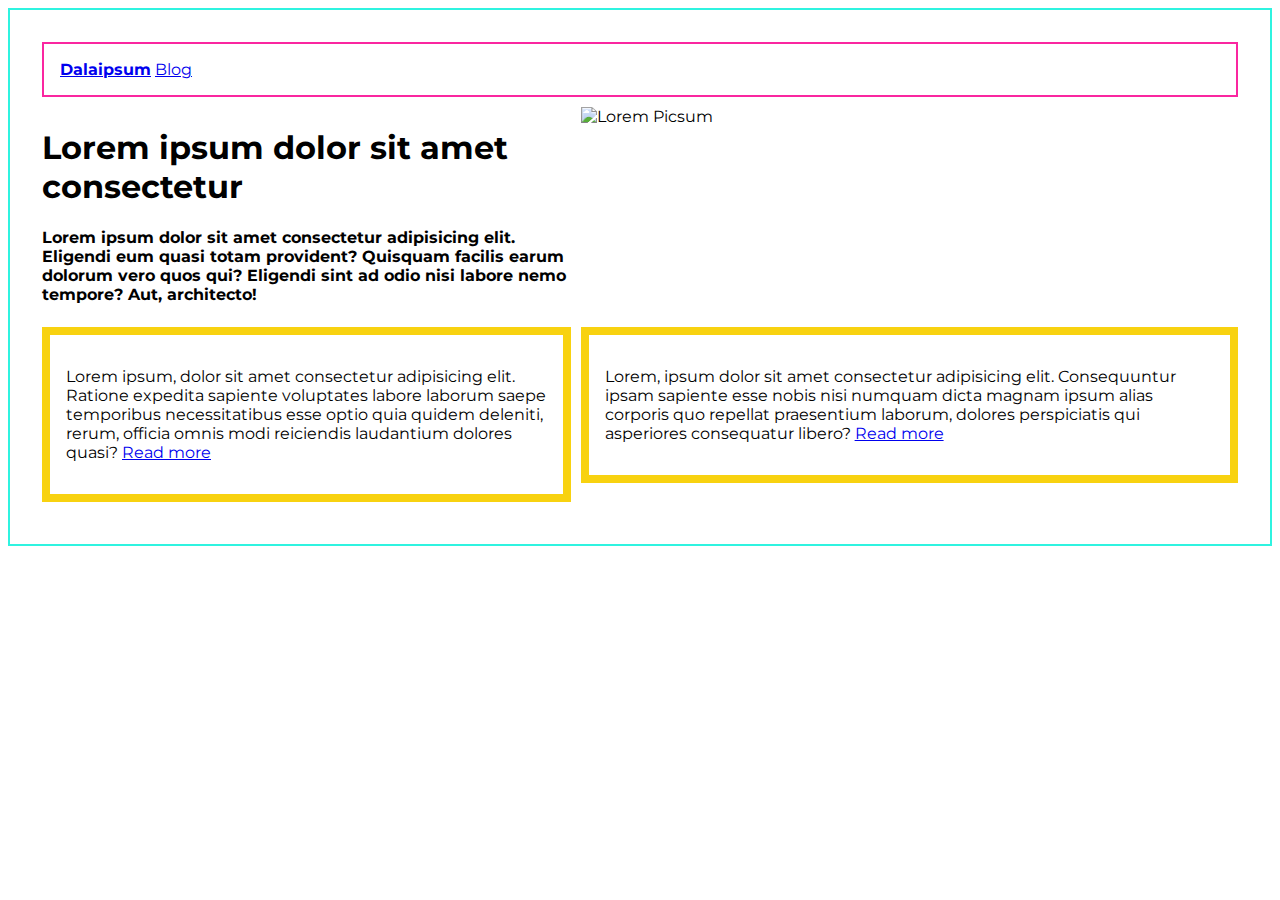
==== blog.html @ 9a3ce65d "Responsive and color theme" ====
<!DOCTYPE html>
<html lang="en">

<head>
    <meta charset="utf-8">
    <meta name="viewport" content="width=device-width, initial-scale=1, shrink-to-fit=no">
    <link rel="stylesheet" href="css/main.css">
    <!-- Google Fonts -->
    <link rel="preconnect" href="https://fonts.googleapis.com">
    <link rel="preconnect" href="https://fonts.gstatic.com" crossorigin>
    <link href="https://fonts.googleapis.com/css2?family=Montserrat:wght@200&display=swap" rel="stylesheet">
    <link href="https://fonts.googleapis.com/css2?family=IBM+Plex+Sans+KR&display=swap" rel="stylesheet">
    <title>Dalai Lama Lorem Ipsum Blog</title>
</head>

<body>
    <div class="grid-container">

        <header class="site-header">
            <a class="brand" href="#">Dalaipsum</a>
            <a class="link" href="#.html">Blog</a>
        </header>

        <div class="feature">

            <h1>Lorem ipsum dolor sit amet consectetur</h1>
            <h2 class="secondary-text">Lorem ipsum dolor sit amet consectetur adipisicing elit. Eligendi eum quasi totam provident? Quisquam facilis earum dolorum vero quos qui? Eligendi sint ad odio nisi labore nemo tempore? Aut, architecto!</h2>
        </div>
        <div class="featured-image">
            <img
                src="https://picsum.photos/536/354"
                alt="Lorem Picsum">
        </div>

        <div class="left-section">
            <article>
                <p>Lorem ipsum, dolor sit amet consectetur adipisicing elit. Ratione expedita sapiente voluptates labore laborum saepe temporibus necessitatibus esse optio quia quidem deleniti, rerum, officia omnis modi reiciendis laudantium dolores quasi? <a href="pages/blog.html">Read more</a></p>
            </article>
        </div>
        <div class="right-section">
            <article>
                <p>Lorem, ipsum dolor sit amet consectetur adipisicing elit. Consequuntur ipsam sapiente esse nobis nisi numquam dicta magnam ipsum alias corporis quo repellat praesentium laborum, dolores perspiciatis qui asperiores consequatur libero? <a href="pages/blog.html">Read more</a></p>
            </article>
        </div>

        <!-- </div> -->
        <div class="footer">
            <footer></footer>
        </div>
    </div>
</body>


</html>
---- css/main.css ----
* {
    /* font-family: 'IBM Plex Sans KR', sans-serif; */
    font-family: 'Montserrat', sans-serif;
    ;
}

/* Colors */
.red {
    color: #F51720;
}

.pink {
    color: #FA26A0;
}

.gold {
    color: #F8D210;
}

.cyan {
    color: #2FF3E0;
}

.grid-container {
    border: 2px solid #2FF3E0;
    padding: 2em;
    grid-gap: 10px;
    display: grid;
    align-content: center;
    grid-template-areas:
        "header header header header header header"
        "feat feat feat img img img"
        "main main main right right right"
        "footer footer footer footer footer footer";
}

.box {
    width: 100%;
    border: 1px solid pink;
}

header {
    border: 2px solid #FA26A0;
    padding: 1em;
    grid-area: hd;
}

.featured-image {
    grid-area: img;
    position: relative;
}

.feature {
    grid-area: feat;
}

footer {
    grid-area: footer;
}

article {
    border: 8px solid #F8D210;
    padding: 1rem;
}

.left-section {
    grid-area: main;
}

.right-section {
    grid-area: right;
}
.site-header {
    grid-area: header;
}

.secondary-text {
    font-size: medium;
}

.brand {
    font-weight: bold;
}

img {
    max-width: 100%;
}

/* Phones */
@media (min-width: 200px) and (max-width: 799px) {
    .grid-container {
        grid-template-areas:
            "header header header header header header"
            "img img img img img img"
            "feat feat feat feat feat feat"
            "main main main main main main"
            "right right right right right right"
            "footer footer footer footer footer footer";
    }
}
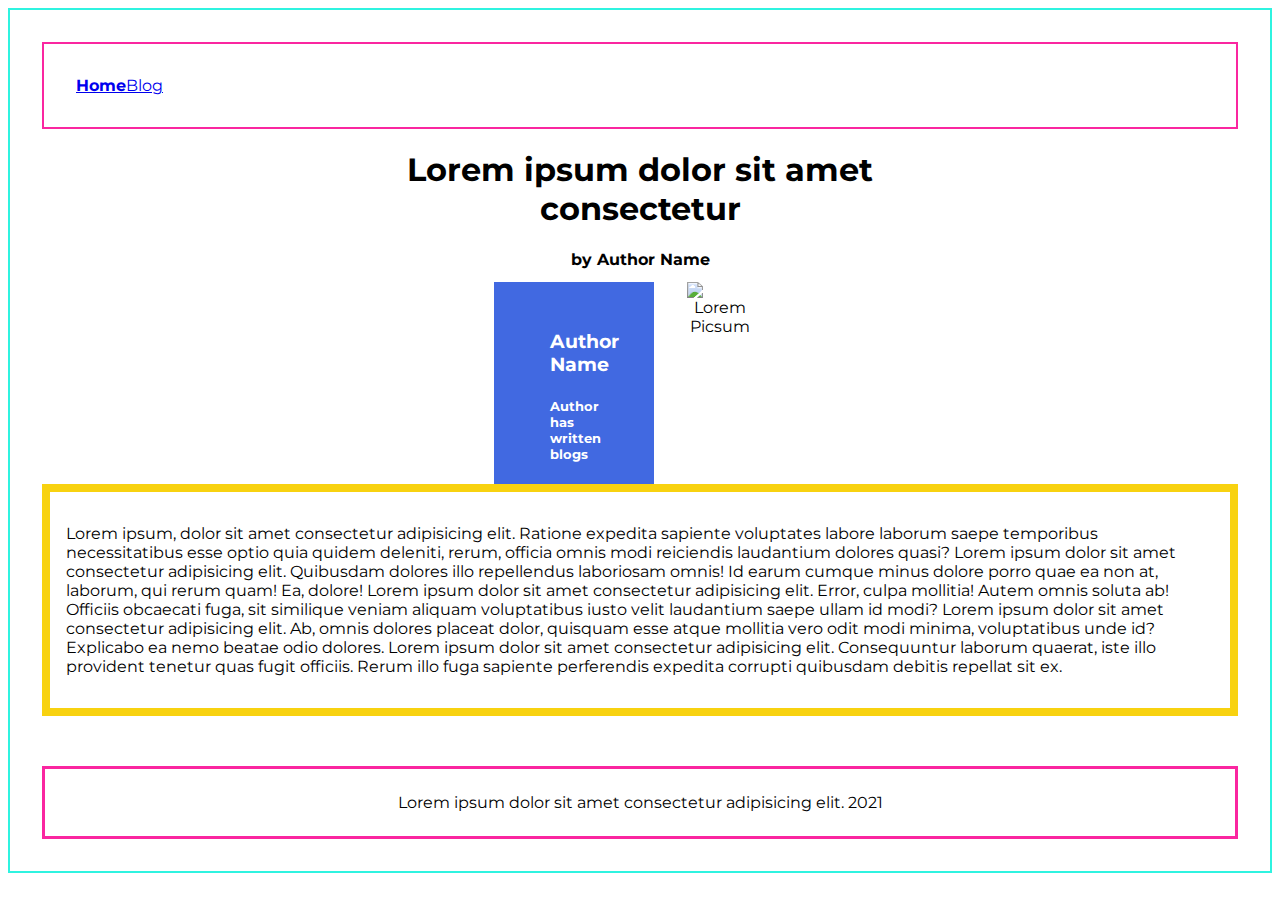
==== commit 3213e6c3: "Flexbox" ====
--- a/blog.html
+++ b/blog.html
@@ -4,48 +4,66 @@
 <head>
     <meta charset="utf-8">
     <meta name="viewport" content="width=device-width, initial-scale=1, shrink-to-fit=no">
-    <link rel="stylesheet" href="css/main.css">
+    <link rel="stylesheet" href="css/blog.css">
     <!-- Google Fonts -->
     <link rel="preconnect" href="https://fonts.googleapis.com">
     <link rel="preconnect" href="https://fonts.gstatic.com" crossorigin>
     <link href="https://fonts.googleapis.com/css2?family=Montserrat:wght@200&display=swap" rel="stylesheet">
-    <link href="https://fonts.googleapis.com/css2?family=IBM+Plex+Sans+KR&display=swap" rel="stylesheet">
-    <title>Dalai Lama Lorem Ipsum Blog</title>
+    <!-- FontAwesome -->
+    <script src="https://kit.fontawesome.com/c66113e3da.js" crossorigin="anonymous"></script>
+    <title>Blog</title>
 </head>
 
 <body>
-    <div class="grid-container">
+    <div class="blog-grid-container">
 
         <header class="site-header">
-            <a class="brand" href="#">Dalaipsum</a>
-            <a class="link" href="#.html">Blog</a>
+            <a class="brand" href="index.html">Home</a>
+            <a class="link" href="#">Blog</a>
         </header>
 
-        <div class="feature">
+        <div class="feature centered">
 
             <h1>Lorem ipsum dolor sit amet consectetur</h1>
-            <h2 class="secondary-text">Lorem ipsum dolor sit amet consectetur adipisicing elit. Eligendi eum quasi totam provident? Quisquam facilis earum dolorum vero quos qui? Eligendi sint ad odio nisi labore nemo tempore? Aut, architecto!</h2>
-        </div>
-        <div class="featured-image">
-            <img
-                src="https://picsum.photos/536/354"
-                alt="Lorem Picsum">
+            <h2 class="secondary-text">by Author Name</h2>
         </div>
 
-        <div class="left-section">
+        <div class="about-blog">
+            <div class="author-card">
+                <div class="icon">
+                    <i class="fas fa-user"></i>
+                    <h3>Author Name</h3>
+                    <h5>Author has written blogs</h5>
+                </div>
+            </div>
+            <div class="featured-image">
+                <img src="https://picsum.photos/536/354" class="centered" alt="Lorem Picsum">
+            </div>
+        </div>
+
+        <div class="main-article">
             <article>
-                <p>Lorem ipsum, dolor sit amet consectetur adipisicing elit. Ratione expedita sapiente voluptates labore laborum saepe temporibus necessitatibus esse optio quia quidem deleniti, rerum, officia omnis modi reiciendis laudantium dolores quasi? <a href="pages/blog.html">Read more</a></p>
-            </article>
-        </div>
-        <div class="right-section">
-            <article>
-                <p>Lorem, ipsum dolor sit amet consectetur adipisicing elit. Consequuntur ipsam sapiente esse nobis nisi numquam dicta magnam ipsum alias corporis quo repellat praesentium laborum, dolores perspiciatis qui asperiores consequatur libero? <a href="pages/blog.html">Read more</a></p>
+                <p>Lorem ipsum, dolor sit amet consectetur adipisicing elit. Ratione expedita sapiente voluptates labore
+                    laborum saepe temporibus necessitatibus esse optio quia quidem deleniti, rerum, officia omnis modi
+                    reiciendis laudantium dolores quasi?
+                    Lorem ipsum dolor sit amet consectetur adipisicing elit. Quibusdam dolores illo repellendus
+                    laboriosam omnis! Id earum cumque minus dolore porro quae ea non at, laborum, qui rerum quam! Ea,
+                    dolore!
+                    Lorem ipsum dolor sit amet consectetur adipisicing elit. Error, culpa mollitia! Autem omnis soluta
+                    ab! Officiis obcaecati fuga, sit similique veniam aliquam voluptatibus iusto velit laudantium saepe
+                    ullam id modi?
+                    Lorem ipsum dolor sit amet consectetur adipisicing elit. Ab, omnis dolores placeat dolor, quisquam
+                    esse atque mollitia vero odit modi minima, voluptatibus unde id? Explicabo ea nemo beatae odio
+                    dolores.
+                    Lorem ipsum dolor sit amet consectetur adipisicing elit. Consequuntur laborum quaerat, iste illo
+                    provident tenetur quas fugit officiis. Rerum illo fuga sapiente perferendis expedita corrupti
+                    quibusdam debitis repellat sit ex.</p>
             </article>
         </div>
 
         <!-- </div> -->
         <div class="footer">
-            <footer></footer>
+            <footer>Lorem ipsum dolor sit amet consectetur adipisicing elit. 2021</footer>
         </div>
     </div>
 </body>
--- a/css/blog.css
+++ b/css/blog.css
@@ -0,0 +1,27 @@
+@import "main.css";
+
+.author-card {
+    display: flex;
+    flex-direction: row;
+    /* padding: 1rem; */
+    /* gap: 10px; */
+    background-color: royalblue;
+    justify-content: center;
+    min-width: 10rem;
+}
+
+.fas {
+    font-size: x-large;
+    padding: 1rem;
+}
+
+.icon {
+    max-width: 3rem;
+    color: white;
+}
+
+.about-blog {
+    display: flex;
+    flex-direction: row;
+    justify-content: center;
+}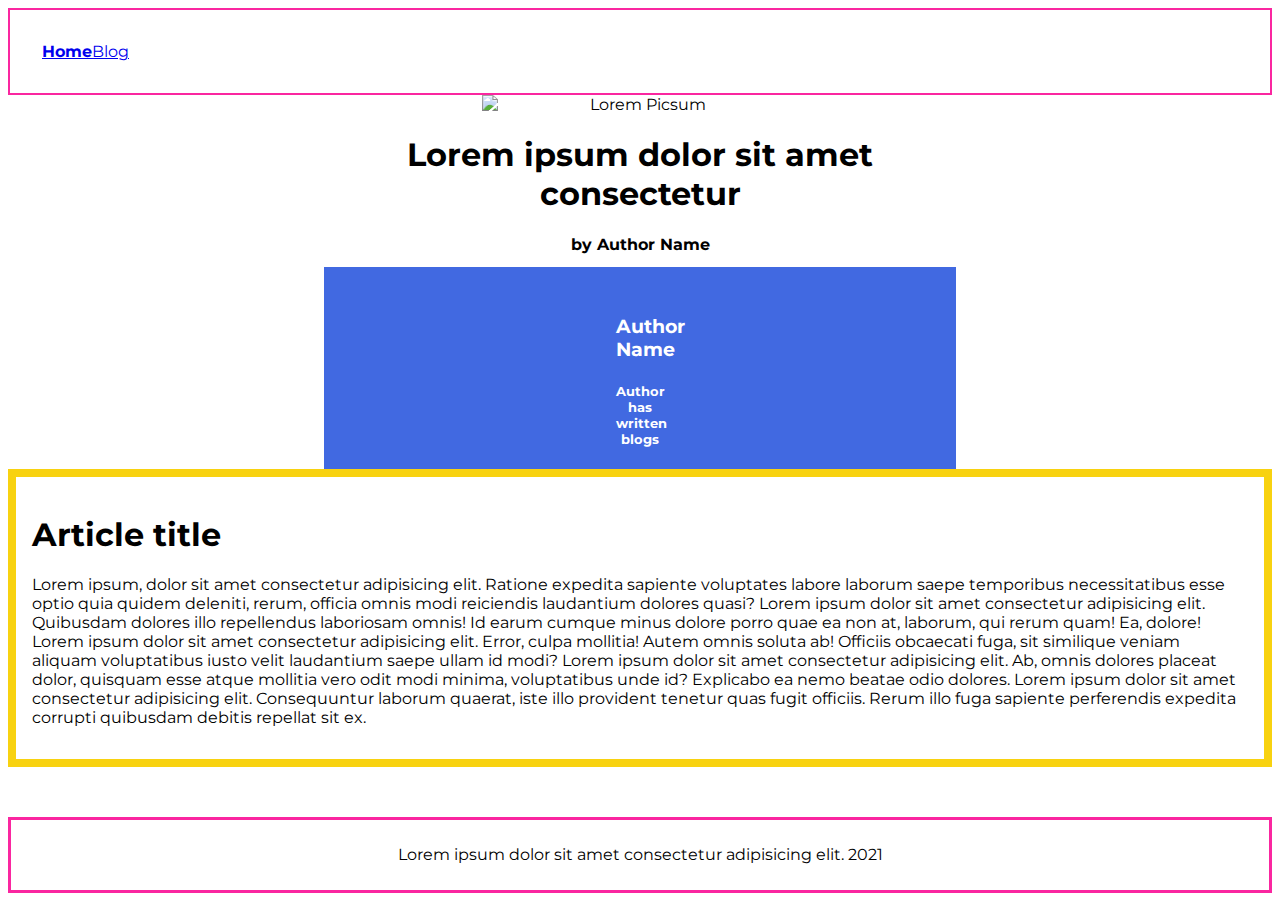
==== commit 18174d0c: "Divs are generally in order" ====
--- a/blog.html
+++ b/blog.html
@@ -4,7 +4,7 @@
 <head>
     <meta charset="utf-8">
     <meta name="viewport" content="width=device-width, initial-scale=1, shrink-to-fit=no">
-    <link rel="stylesheet" href="css/blog.css">
+    <link rel="stylesheet" href="css/style.css">
     <!-- Google Fonts -->
     <link rel="preconnect" href="https://fonts.googleapis.com">
     <link rel="preconnect" href="https://fonts.gstatic.com" crossorigin>
@@ -15,7 +15,7 @@
 </head>
 
 <body>
-    <div class="blog-grid-container">
+    <div class="container">
 
         <header class="site-header">
             <a class="brand" href="index.html">Home</a>
@@ -23,12 +23,14 @@
         </header>
 
         <div class="feature centered">
-
+            <div class="featured-image">
+                <img src="https://picsum.photos/536/354" class="centered" alt="Lorem Picsum">
+            </div>
             <h1>Lorem ipsum dolor sit amet consectetur</h1>
             <h2 class="secondary-text">by Author Name</h2>
-        </div>
+        <!-- </div> -->
 
-        <div class="about-blog">
+        <!-- <div class="about-blog"> -->
             <div class="author-card">
                 <div class="icon">
                     <i class="fas fa-user"></i>
@@ -36,28 +38,35 @@
                     <h5>Author has written blogs</h5>
                 </div>
             </div>
-            <div class="featured-image">
-                <img src="https://picsum.photos/536/354" class="centered" alt="Lorem Picsum">
-            </div>
+
         </div>
 
-        <div class="main-article">
+        <!-- <div class="main-article"> -->
             <article>
-                <p>Lorem ipsum, dolor sit amet consectetur adipisicing elit. Ratione expedita sapiente voluptates labore
-                    laborum saepe temporibus necessitatibus esse optio quia quidem deleniti, rerum, officia omnis modi
-                    reiciendis laudantium dolores quasi?
-                    Lorem ipsum dolor sit amet consectetur adipisicing elit. Quibusdam dolores illo repellendus
-                    laboriosam omnis! Id earum cumque minus dolore porro quae ea non at, laborum, qui rerum quam! Ea,
-                    dolore!
-                    Lorem ipsum dolor sit amet consectetur adipisicing elit. Error, culpa mollitia! Autem omnis soluta
-                    ab! Officiis obcaecati fuga, sit similique veniam aliquam voluptatibus iusto velit laudantium saepe
-                    ullam id modi?
-                    Lorem ipsum dolor sit amet consectetur adipisicing elit. Ab, omnis dolores placeat dolor, quisquam
-                    esse atque mollitia vero odit modi minima, voluptatibus unde id? Explicabo ea nemo beatae odio
-                    dolores.
-                    Lorem ipsum dolor sit amet consectetur adipisicing elit. Consequuntur laborum quaerat, iste illo
-                    provident tenetur quas fugit officiis. Rerum illo fuga sapiente perferendis expedita corrupti
-                    quibusdam debitis repellat sit ex.</p>
+                <h1>Article title</h1>
+                <!-- <section> -->
+                    <p>Lorem ipsum, dolor sit amet consectetur adipisicing elit. Ratione expedita sapiente voluptates
+                        labore
+                        laborum saepe temporibus necessitatibus esse optio quia quidem deleniti, rerum, officia omnis
+                        modi
+                        reiciendis laudantium dolores quasi?
+                        Lorem ipsum dolor sit amet consectetur adipisicing elit. Quibusdam dolores illo repellendus
+                        laboriosam omnis! Id earum cumque minus dolore porro quae ea non at, laborum, qui rerum quam!
+                        Ea,
+                        dolore!
+                        Lorem ipsum dolor sit amet consectetur adipisicing elit. Error, culpa mollitia! Autem omnis
+                        soluta
+                        ab! Officiis obcaecati fuga, sit similique veniam aliquam voluptatibus iusto velit laudantium
+                        saepe
+                        ullam id modi?
+                        Lorem ipsum dolor sit amet consectetur adipisicing elit. Ab, omnis dolores placeat dolor,
+                        quisquam
+                        esse atque mollitia vero odit modi minima, voluptatibus unde id? Explicabo ea nemo beatae odio
+                        dolores.
+                        Lorem ipsum dolor sit amet consectetur adipisicing elit. Consequuntur laborum quaerat, iste illo
+                        provident tenetur quas fugit officiis. Rerum illo fuga sapiente perferendis expedita corrupti
+                        quibusdam debitis repellat sit ex.</p>
+                <!-- </section> -->
             </article>
         </div>
 
@@ -65,7 +74,7 @@
         <div class="footer">
             <footer>Lorem ipsum dolor sit amet consectetur adipisicing elit. 2021</footer>
         </div>
-    </div>
+    <!-- </div> -->
 </body>
 
 
--- a/css/style.css
+++ b/css/style.css
@@ -0,0 +1,4 @@
+@import "main.css";
+@import "footer.css";
+@import "nav.css";
+@import "blog.css";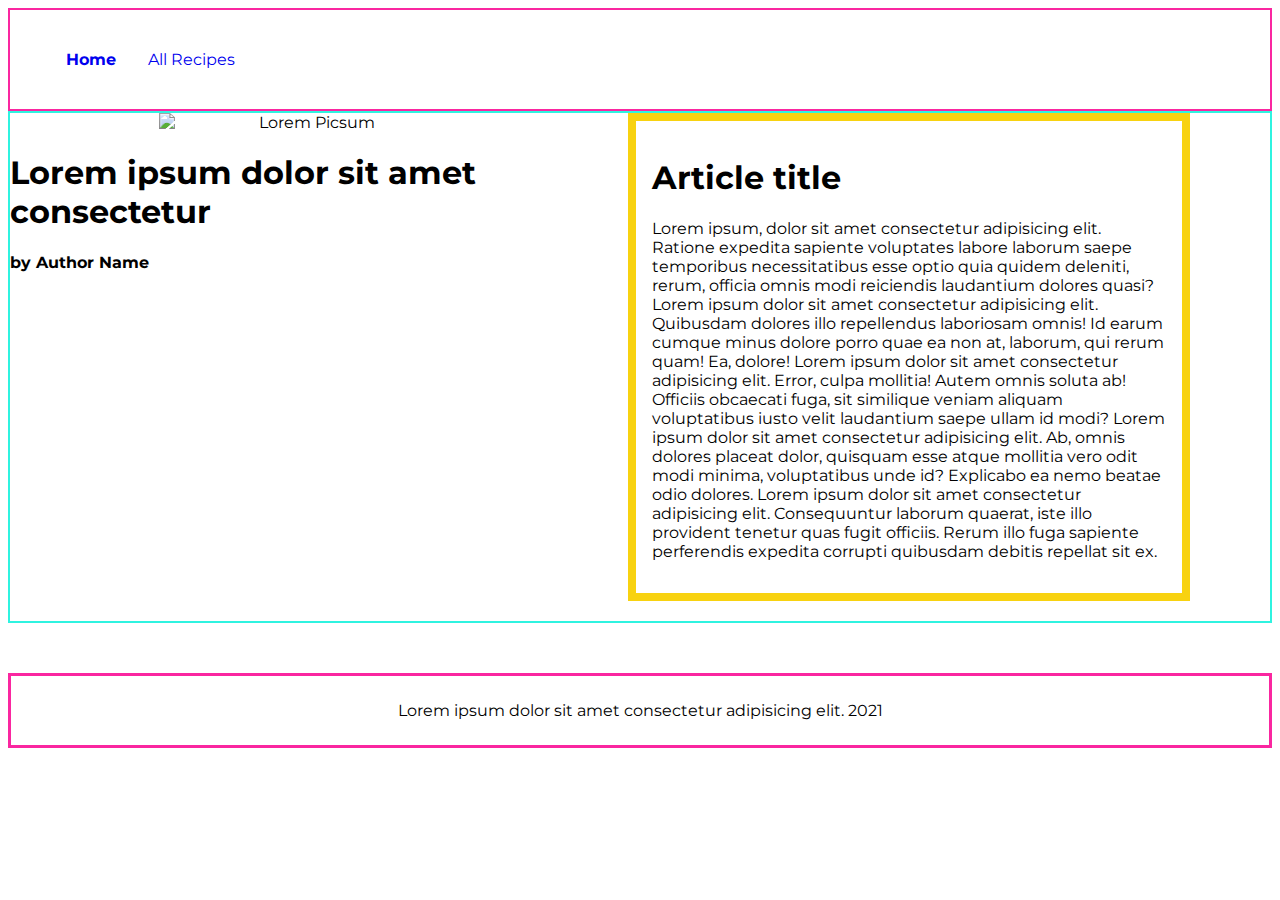
==== commit fdd18bc3: "Lorem ipsum -> recipes :sparkles:" ====
--- a/blog.html
+++ b/blog.html
@@ -11,40 +11,39 @@
     <link href="https://fonts.googleapis.com/css2?family=Montserrat:wght@200&display=swap" rel="stylesheet">
     <!-- FontAwesome -->
     <script src="https://kit.fontawesome.com/c66113e3da.js" crossorigin="anonymous"></script>
-    <title>Blog</title>
+    <title>All Recipes</title>
 </head>
 
 <body>
-    <div class="container">
 
-        <header class="site-header">
-            <a class="brand" href="index.html">Home</a>
-            <a class="link" href="#">Blog</a>
-        </header>
-
-        <div class="feature centered">
+    <header class="site-header">
+        <ul>
+            <li>
+                <a class="brand" href="index.html">Home</a>
+            </li>
+            <li>
+                <a class="link" href="#">All Recipes</a>
+            </li>
+        </ul>
+    </header>
+    <div class="grid-container">
+        <div>
             <div class="featured-image">
                 <img src="https://picsum.photos/536/354" class="centered" alt="Lorem Picsum">
             </div>
             <h1>Lorem ipsum dolor sit amet consectetur</h1>
             <h2 class="secondary-text">by Author Name</h2>
-        <!-- </div> -->
-
-        <!-- <div class="about-blog"> -->
+<!-- 
             <div class="author-card">
                 <div class="icon">
                     <i class="fas fa-user"></i>
                     <h3>Author Name</h3>
                     <h5>Author has written blogs</h5>
                 </div>
-            </div>
-
+            </div> -->
         </div>
-
-        <!-- <div class="main-article"> -->
             <article>
                 <h1>Article title</h1>
-                <!-- <section> -->
                     <p>Lorem ipsum, dolor sit amet consectetur adipisicing elit. Ratione expedita sapiente voluptates
                         labore
                         laborum saepe temporibus necessitatibus esse optio quia quidem deleniti, rerum, officia omnis
@@ -66,15 +65,12 @@
                         Lorem ipsum dolor sit amet consectetur adipisicing elit. Consequuntur laborum quaerat, iste illo
                         provident tenetur quas fugit officiis. Rerum illo fuga sapiente perferendis expedita corrupti
                         quibusdam debitis repellat sit ex.</p>
-                <!-- </section> -->
             </article>
         </div>
 
-        <!-- </div> -->
         <div class="footer">
             <footer>Lorem ipsum dolor sit amet consectetur adipisicing elit. 2021</footer>
         </div>
-    <!-- </div> -->
 </body>
 
 
